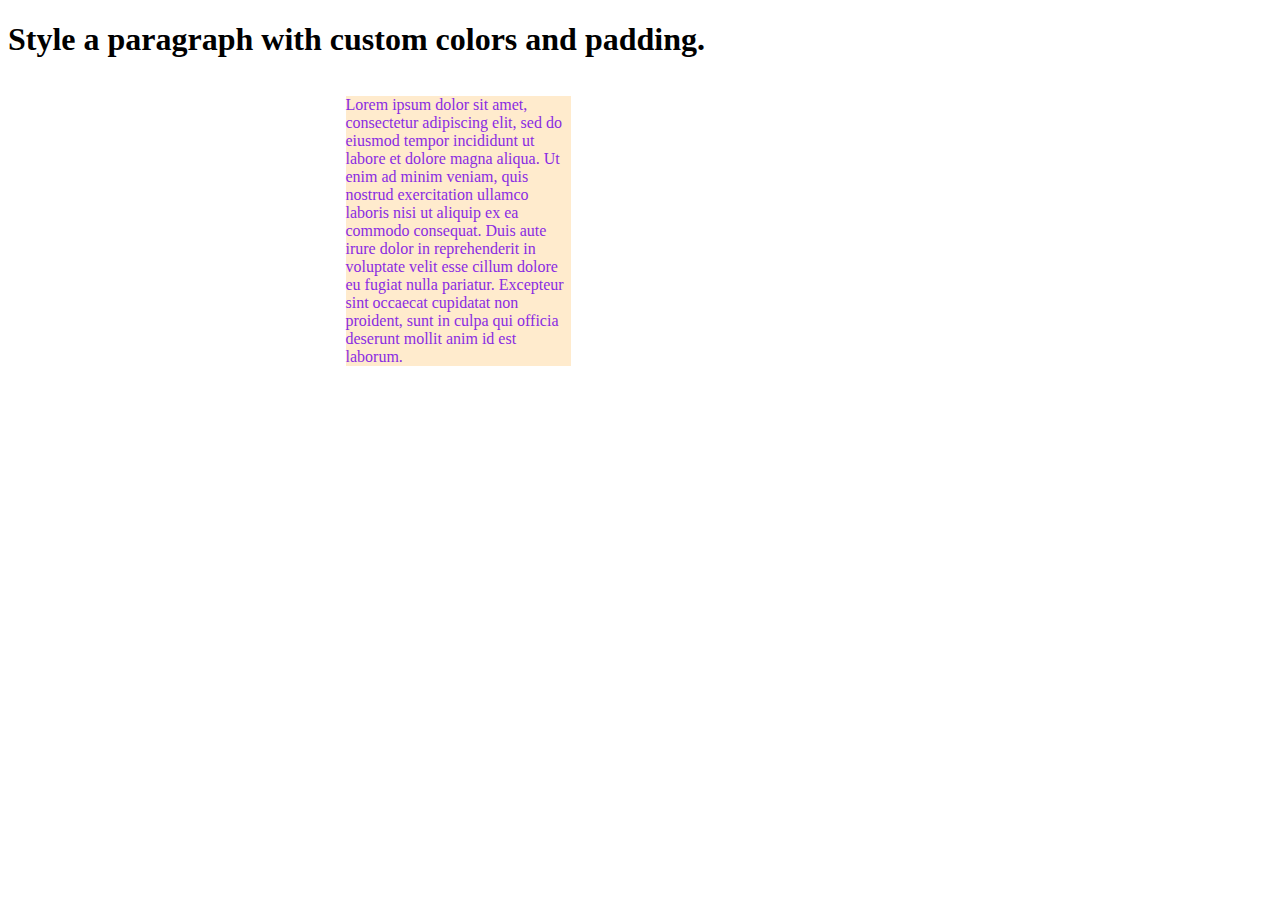
==== CssTask3/index.html @ b60418c2 "Css Task 3 Partial" ====
<!DOCTYPE html>
<html lang="en">
<head>
    <meta charset="UTF-8">
    <meta name="viewport" content="width=device-width, initial-scale=1.0">
    <title>Document</title>
    <link rel="stylesheet" href="styles.css">
</head>
<body>
    <h1>Style a paragraph with custom colors and padding.</h1>
    <div class="container">
        <p>
            Lorem ipsum dolor sit amet, consectetur adipiscing elit, sed do eiusmod tempor incididunt ut labore et dolore magna aliqua.
                Ut enim ad minim veniam, quis nostrud exercitation ullamco laboris nisi ut aliquip ex ea commodo consequat. 
                Duis aute irure dolor in reprehenderit in voluptate velit esse cillum dolore eu fugiat nulla pariatur.
                Excepteur sint occaecat cupidatat non proident, sunt in culpa qui officia deserunt mollit anim id est laborum.
        </p>

    </div>
    
</body>
</html>
---- CssTask3/styles.css ----
.container{
    display: flex;
    flex-direction: row;
    width: 100vh;
    align-items: center;
    justify-content: center;

    
    
}

.container p{
    width: 25%;
    height: 25%;
    align-items: center;
    justify-content: center;
    color: blueviolet;
    background-color: blanchedalmond;
    
}
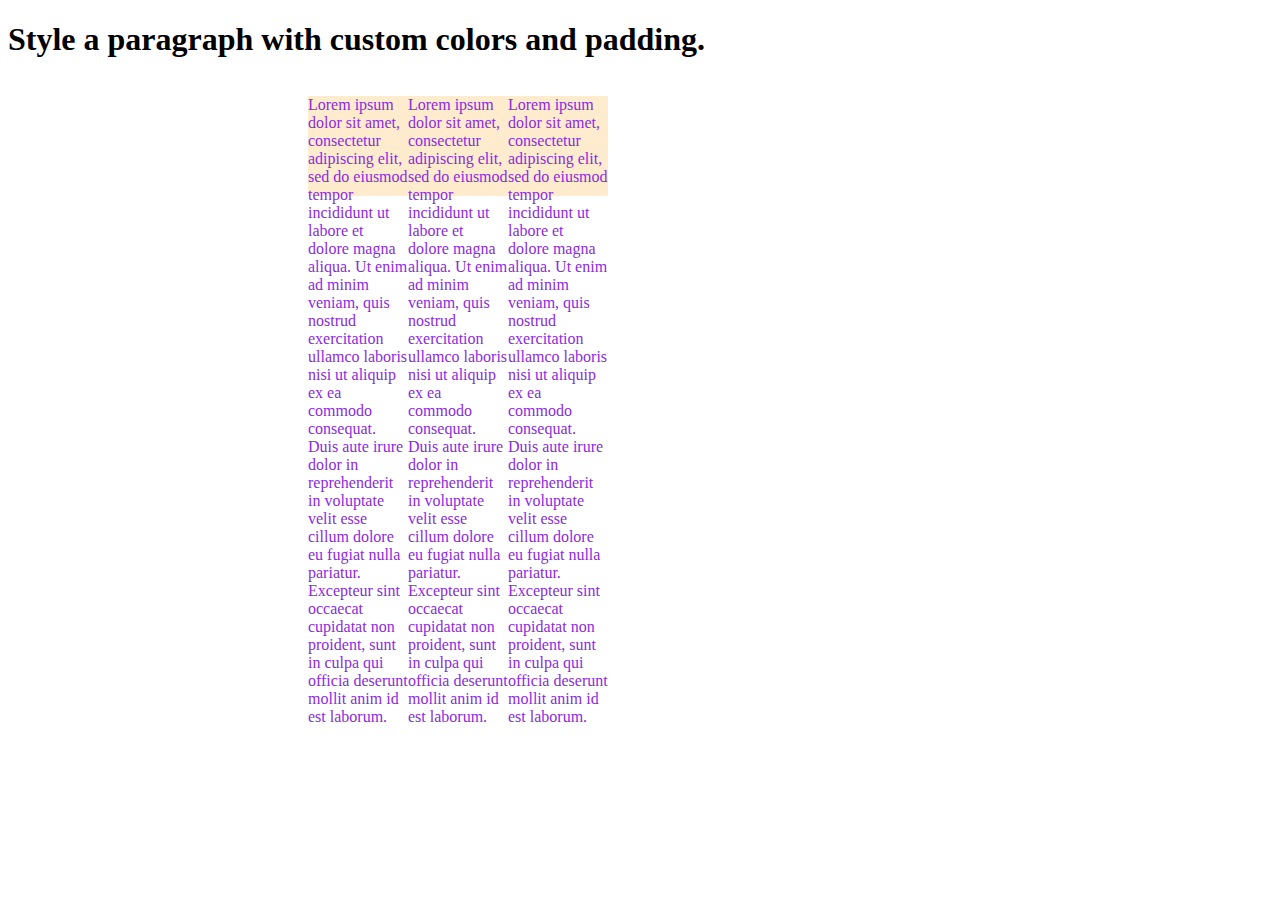
==== commit 3fa9088f: "Css Task 3 Partial" ====
--- a/CssTask3/index.html
+++ b/CssTask3/index.html
@@ -9,7 +9,19 @@
 <body>
     <h1>Style a paragraph with custom colors and padding.</h1>
     <div class="container">
-        <p>
+        <p class="p1">
+            Lorem ipsum dolor sit amet, consectetur adipiscing elit, sed do eiusmod tempor incididunt ut labore et dolore magna aliqua.
+                Ut enim ad minim veniam, quis nostrud exercitation ullamco laboris nisi ut aliquip ex ea commodo consequat. 
+                Duis aute irure dolor in reprehenderit in voluptate velit esse cillum dolore eu fugiat nulla pariatur.
+                Excepteur sint occaecat cupidatat non proident, sunt in culpa qui officia deserunt mollit anim id est laborum.
+        </p>
+        <p class="p2">
+            Lorem ipsum dolor sit amet, consectetur adipiscing elit, sed do eiusmod tempor incididunt ut labore et dolore magna aliqua.
+                Ut enim ad minim veniam, quis nostrud exercitation ullamco laboris nisi ut aliquip ex ea commodo consequat. 
+                Duis aute irure dolor in reprehenderit in voluptate velit esse cillum dolore eu fugiat nulla pariatur.
+                Excepteur sint occaecat cupidatat non proident, sunt in culpa qui officia deserunt mollit anim id est laborum.
+        </p>
+        <p class="p3">
             Lorem ipsum dolor sit amet, consectetur adipiscing elit, sed do eiusmod tempor incididunt ut labore et dolore magna aliqua.
                 Ut enim ad minim veniam, quis nostrud exercitation ullamco laboris nisi ut aliquip ex ea commodo consequat. 
                 Duis aute irure dolor in reprehenderit in voluptate velit esse cillum dolore eu fugiat nulla pariatur.
--- a/CssTask3/styles.css
+++ b/CssTask3/styles.css
@@ -4,17 +4,33 @@
     width: 100vh;
     align-items: center;
     justify-content: center;
+}
 
-    
+.container .p3{
+    width: 100px;
+    height: 100px;
+    align-items:flex-end;
+    justify-content:flex-end;
+    color: blueviolet;
+    background-color: blanchedalmond;
     
 }
 
-.container p{
-    width: 25%;
-    height: 25%;
+.container .p2{
+    width: 100px;
+    height: 100px;
+    align-items:flex-start;
+    justify-content:flex-start;
+    color: blueviolet;
+    background-color: blanchedalmond;
+    
+}
+.container .p1{
+    width: 100px;
+    height: 100px;
     align-items: center;
     justify-content: center;
     color: blueviolet;
     background-color: blanchedalmond;
     
-}
+}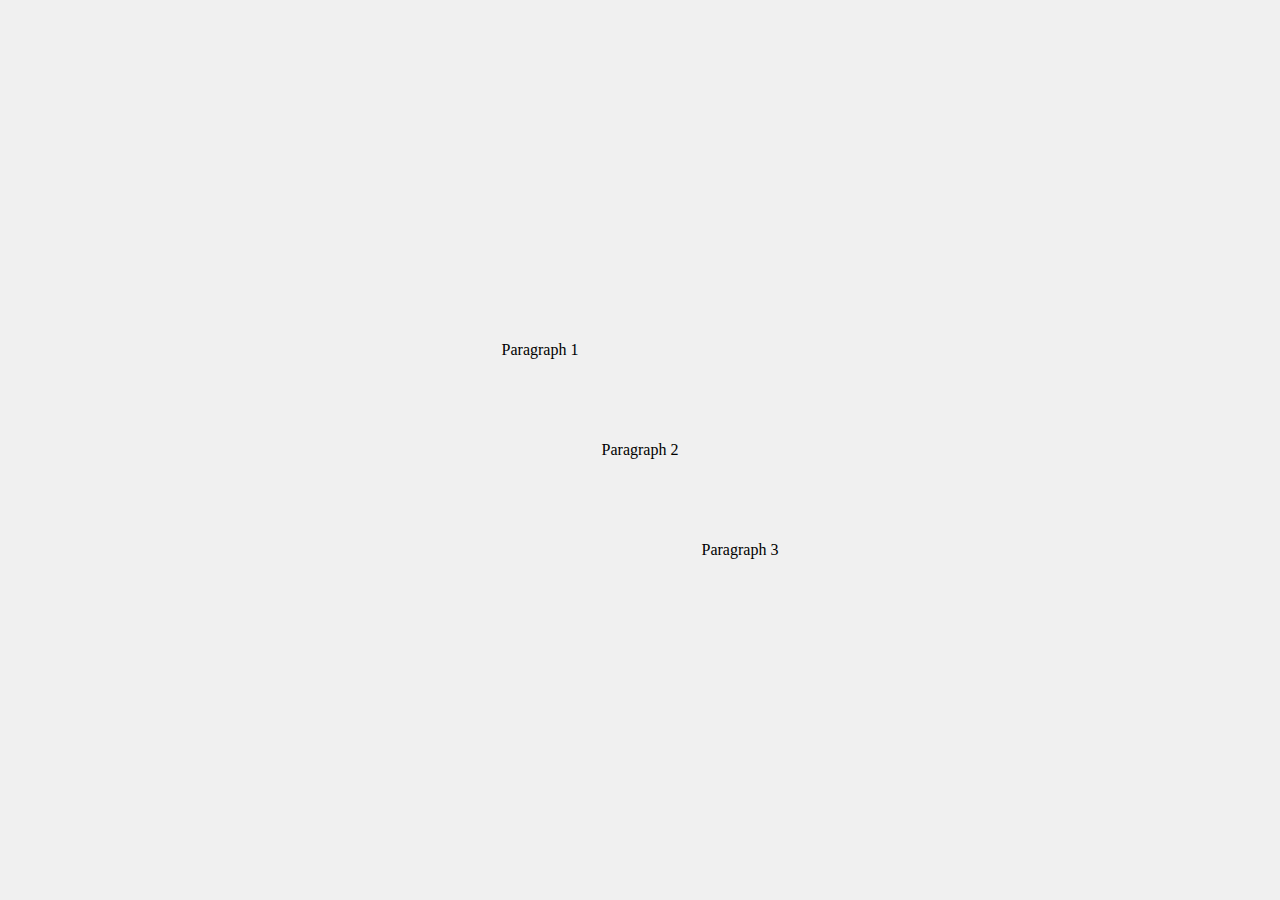
==== commit 1a4c1676: "css task 3 done" ====
--- a/CssTask3/index.html
+++ b/CssTask3/index.html
@@ -1,4 +1,4 @@
-<!DOCTYPE html>
+<!---<!DOCTYPE html>
 <html lang="en">
 <head>
     <meta charset="UTF-8">
@@ -31,4 +31,67 @@
     </div>
     
 </body>
-</html>+</html>-->
+
+<!DOCTYPE html>
+<html lang="en">
+<head>
+    <meta charset="UTF-8">
+    <meta name="viewport" content="width=device-width, initial-scale=1.0">
+    <title>Flexbox Grid Layout</title>
+    <style>
+        body {
+            margin: 0;
+            display: flex;
+            justify-content: center;
+            align-items: center;
+            height: 100vh;
+            background-color: #f0f0f0;
+        }
+        .container {
+            display: flex;
+            flex-wrap: wrap;
+            width: 300px;
+            height: 300px;
+        }
+        .cell {
+            display: flex;
+            justify-content: center;
+            align-items: center;
+            width: 33.33%;
+            height: 33.33%;
+            box-sizing: border-box;
+        }
+        .cell.empty {
+            pointer-events: none; /* Make unused cells inactive */
+        }
+        p {
+            margin: 0;
+        }
+    </style>
+</head>
+<body>
+    <div class="container">
+        <!-- 1st square -->
+        <div class="cell">
+            <p>Paragraph 1</p>
+        </div>
+        <!-- Empty squares -->
+        <div class="cell empty"></div>
+        <div class="cell empty"></div>
+        <div class="cell empty"></div>
+        <!-- 5th square -->
+        <div class="cell">
+            <p>Paragraph 2</p>
+        </div>
+        <!-- Empty squares -->
+        <div class="cell empty"></div>
+        <div class="cell empty"></div>
+        <div class="cell empty"></div>
+        <!-- 9th square -->
+        <div class="cell">
+            <p>Paragraph 3</p>
+        </div>
+    </div>
+</body>
+</html>
